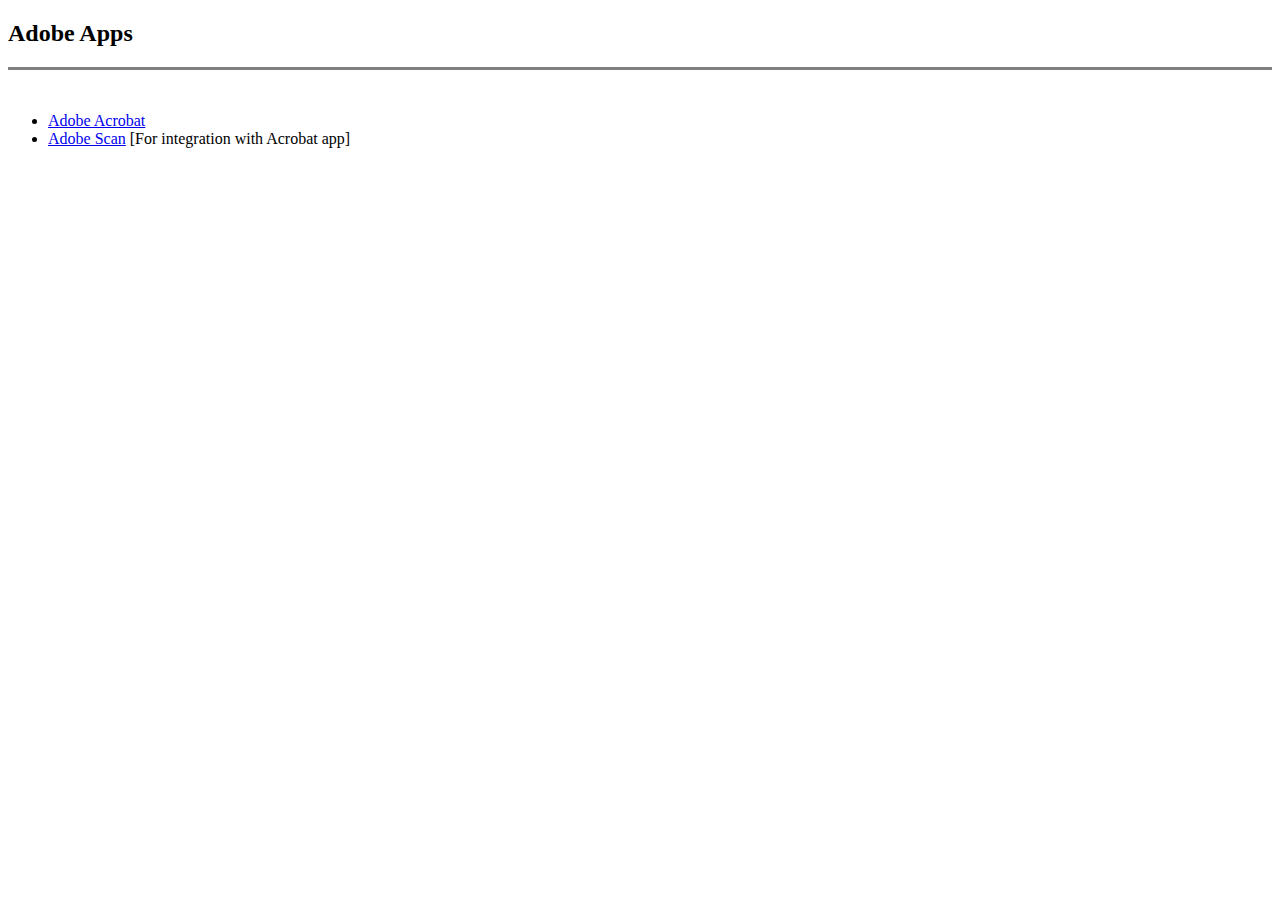
==== adobe.html @ 3c0e938d "Added practice session for HTML from Angela's course" ====
<!DOCTYPE html>
<html lang="en" dir="ltr">
  <head>
    <meta charset="utf-8">
    <title>Adobe Apps</title>
  </head>
  <body>
    <h2>Adobe Apps</h2>
    <hr size="3" noshade>
    <br>
    <ul>
      <li><a href="https://play.google.com/store/apps/details?id=com.adobe.reader&hl=en_IN&gl=US">Adobe Acrobat</a></li>
      <li><a href="https://play.google.com/store/apps/details?id=com.adobe.scan.android&hl=en_IN&gl=US">Adobe Scan</a> [For integration with Acrobat app]</li>
    </ul>
  </body>
</html>
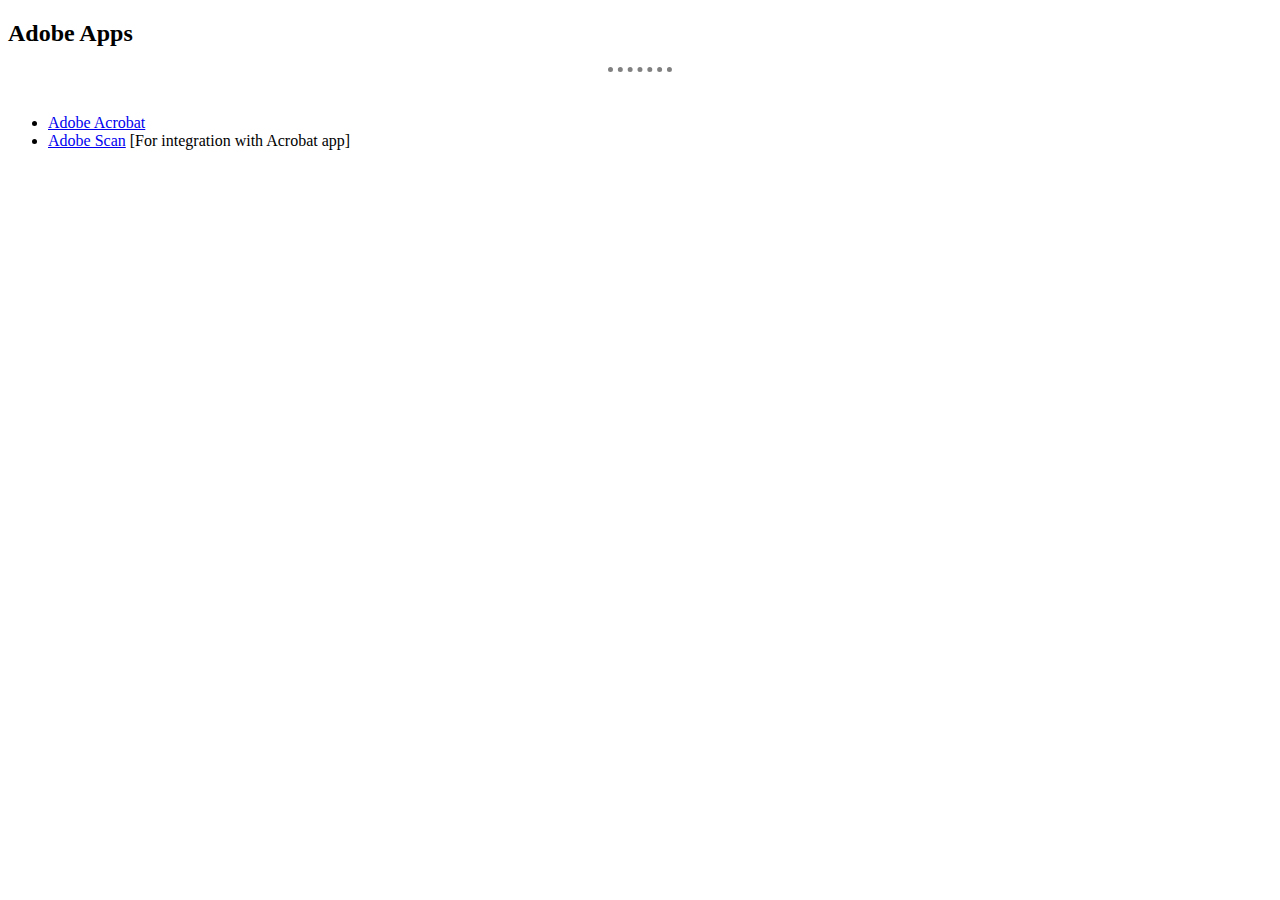
==== commit d4e13541: "Added CSS styles to index, jio and adobe html pages abd did some code refactoring" ====
--- a/adobe.html
+++ b/adobe.html
@@ -3,10 +3,19 @@
   <head>
     <meta charset="utf-8">
     <title>Adobe Apps</title>
+    <style>
+      hr {
+        border-style: none;
+        border-top-style: dotted;
+        border-color: grey;
+        border-width: 5px;
+        width: 5%;
+      }
+    </style>
   </head>
   <body>
     <h2>Adobe Apps</h2>
-    <hr size="3" noshade>
+    <hr>
     <br>
     <ul>
       <li><a href="https://play.google.com/store/apps/details?id=com.adobe.reader&hl=en_IN&gl=US">Adobe Acrobat</a></li>
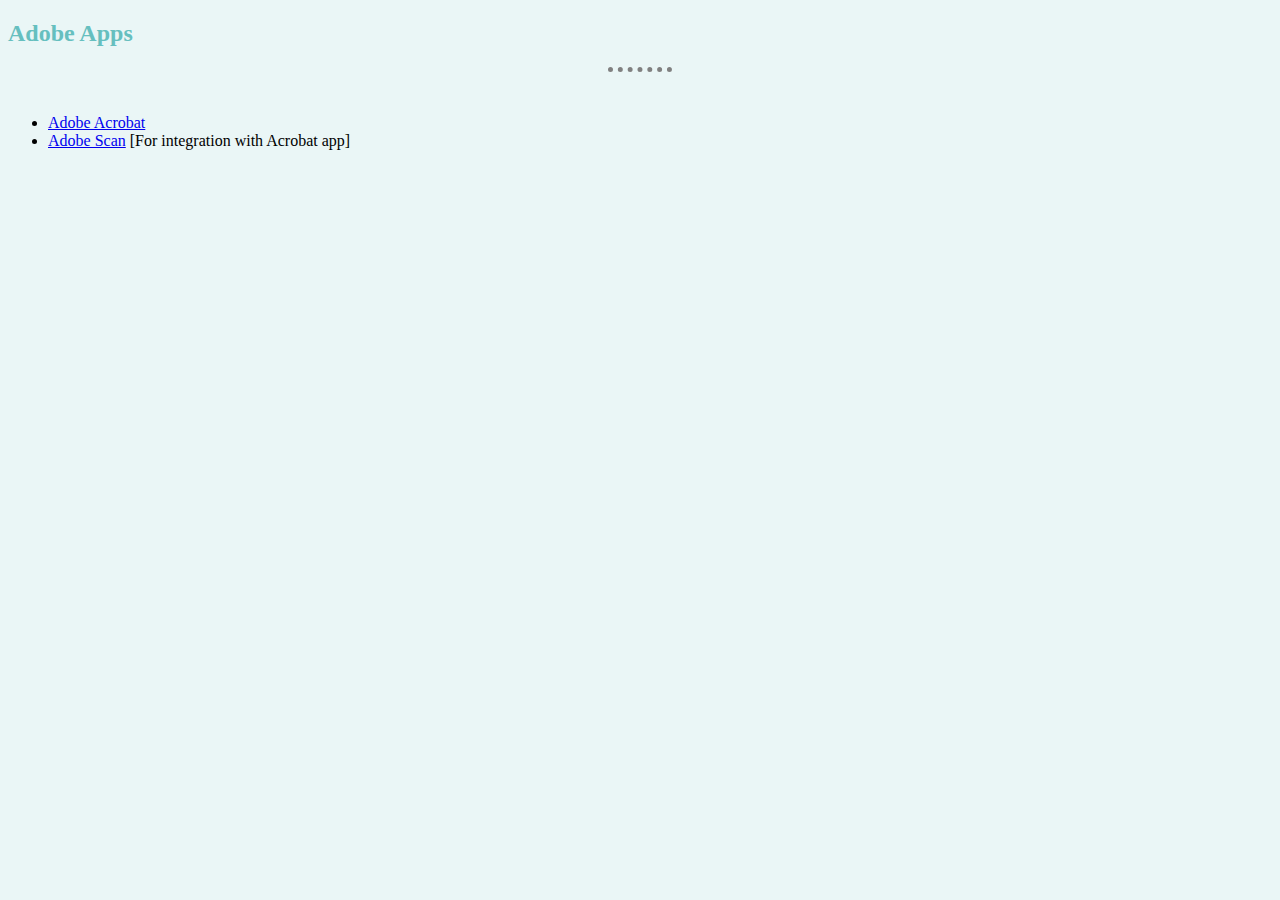
==== commit f06c1119: "Added external CSS file to generify all the pages in the website to look alike." ====
--- a/adobe.html
+++ b/adobe.html
@@ -3,15 +3,7 @@
   <head>
     <meta charset="utf-8">
     <title>Adobe Apps</title>
-    <style>
-      hr {
-        border-style: none;
-        border-top-style: dotted;
-        border-color: grey;
-        border-width: 5px;
-        width: 5%;
-      }
-    </style>
+    <link rel="stylesheet" href="css/styles.css">
   </head>
   <body>
     <h2>Adobe Apps</h2>
--- a/css/styles.css
+++ b/css/styles.css
@@ -0,0 +1,17 @@
+body {
+  background-color: #EAF6F6;
+}
+
+hr {
+  border-style: none;
+  border-top-style: dotted;
+  border-color: grey;
+  border-width: 5px;
+  width: 5%;
+}
+
+h1,
+h2,
+h3 {
+  color: #66BFBF;
+}
